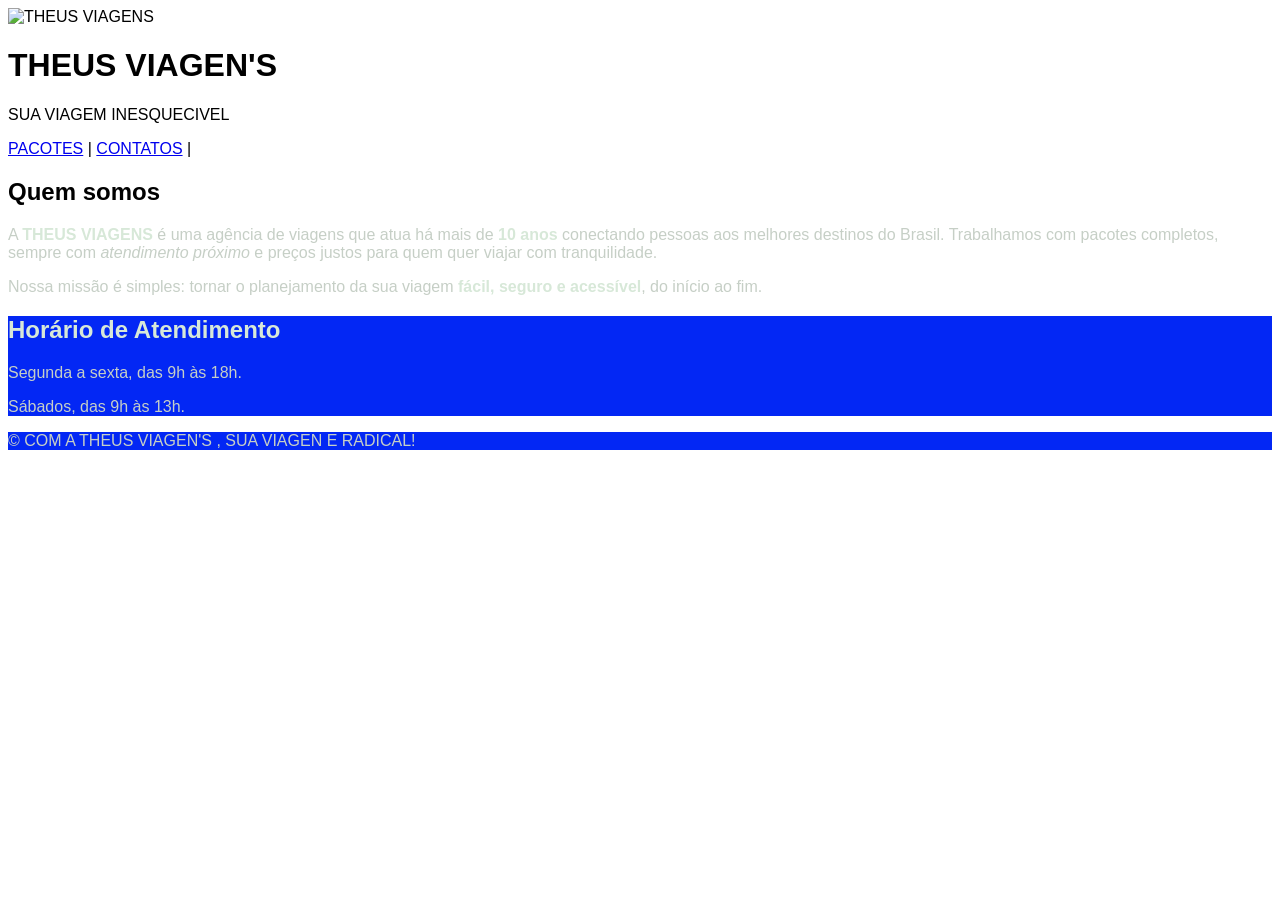
==== index.html @ 52fada6f "Add files via upload" ====
<!DOCTYPE html>
<html lang="pt-br">
<head>
    <meta charset="UTF-8">
    <meta name="viewport" content="width=device-width, initial-scale=1.0">
    <title> THEUS VIAGENS </title>

    <link rel="stylesheet" href="../css/style.css">

    <style>
        strong, b {
            color: #d7e8d8; 
        }

        p {
            color: #c6cfc6; 
        }

        figcaption {
            color: #d1e1d2; 
        }
    </style>
</head>
<body style="background-color: rgba(191, 34, 115, 0); font-family: arial;">

    <header>

        <img src="../img/thzz.jpg" alt="THEUS VIAGENS" width="500">

        <h1 > THEUS VIAGEN'S  </h1>
        <ps>SUA VIAGEM INESQUECIVEL </p>

        <nav >
            <a href="pacotes.html" >PACOTES</a> |
            <a href="contatos.html" >CONTATOS</a> |
        </nav>

    </header>

    <main id="inicio">

        <section>

            <h2>Quem somos</h2>
            <p class = "z"">
                A <strong class = "g">THEUS VIAGENS</strong> é uma agência de viagens que atua há mais de
                <b class = "g">10 anos</b> conectando pessoas aos melhores destinos do Brasil.
                Trabalhamos com pacotes completos, sempre com <i>atendimento próximo</i>
                e preços justos para quem quer viajar com tranquilidade.
            </p>
            <p class = "z"">
                Nossa missão é simples: tornar o planejamento da sua viagem
                <strong class = "g">fácil, seguro e acessível</strong>, do início ao fim.
            </p>

        <aside style="background-color: rgb(3, 39, 244); padding: 0cqmax;">
            <h2 style="color: #d7e8d8;">Horário de Atendimento</h2>
            <p class = "x"">Segunda a sexta, das 9h às 18h.</p>
            <p class = "x"">Sábados, das 9h às 13h.</p>
        </aside>

    <footer style="background-color: rgb(3, 39, 244); padding: 0cqmax;">
        <p class = "fg">&copy; COM A THEUS VIAGEN'S , SUA VIAGEN E RADICAL!</p>
    </footer>

</body>
</html>
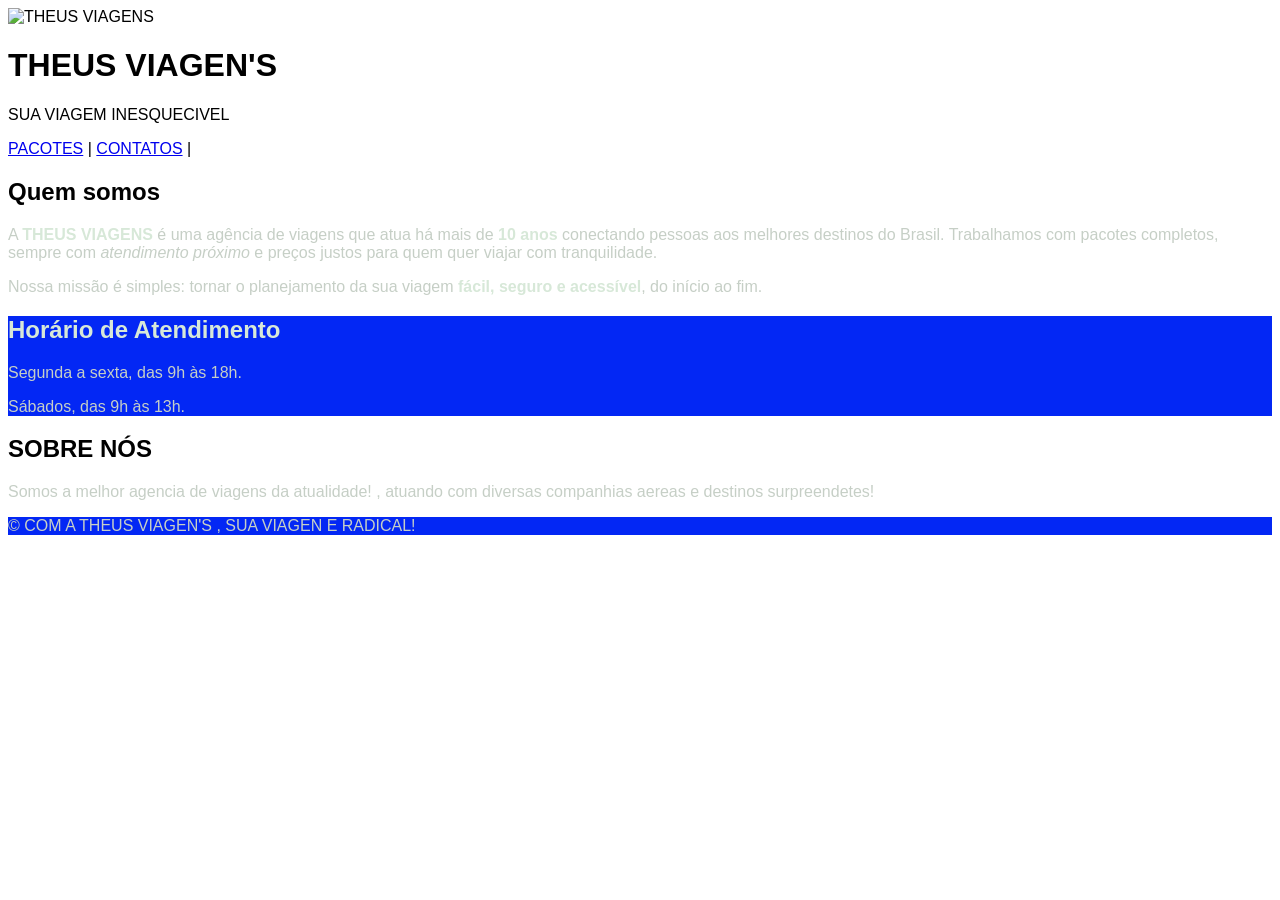
==== commit 7e173653: "Add files via upload" ====
--- a/index.html
+++ b/index.html
@@ -42,13 +42,13 @@
         <section>
 
             <h2>Quem somos</h2>
-            <p class = "z"">
+            <p class = "g"">
                 A <strong class = "g">THEUS VIAGENS</strong> é uma agência de viagens que atua há mais de
                 <b class = "g">10 anos</b> conectando pessoas aos melhores destinos do Brasil.
                 Trabalhamos com pacotes completos, sempre com <i>atendimento próximo</i>
                 e preços justos para quem quer viajar com tranquilidade.
             </p>
-            <p class = "z"">
+            <p class = "g"">
                 Nossa missão é simples: tornar o planejamento da sua viagem
                 <strong class = "g">fácil, seguro e acessível</strong>, do início ao fim.
             </p>
@@ -59,6 +59,13 @@
             <p class = "x"">Sábados, das 9h às 13h.</p>
         </aside>
 
+        <section class ="sobre">
+            <h2 class = "x"> SOBRE NÓS </h2>
+            <P class = "x"> 
+                Somos a melhor agencia de viagens da atualidade! , atuando com diversas companhias aereas e destinos surpreendetes!
+            </P>
+        </section>
+
     <footer style="background-color: rgb(3, 39, 244); padding: 0cqmax;">
         <p class = "fg">&copy; COM A THEUS VIAGEN'S , SUA VIAGEN E RADICAL!</p>
     </footer>
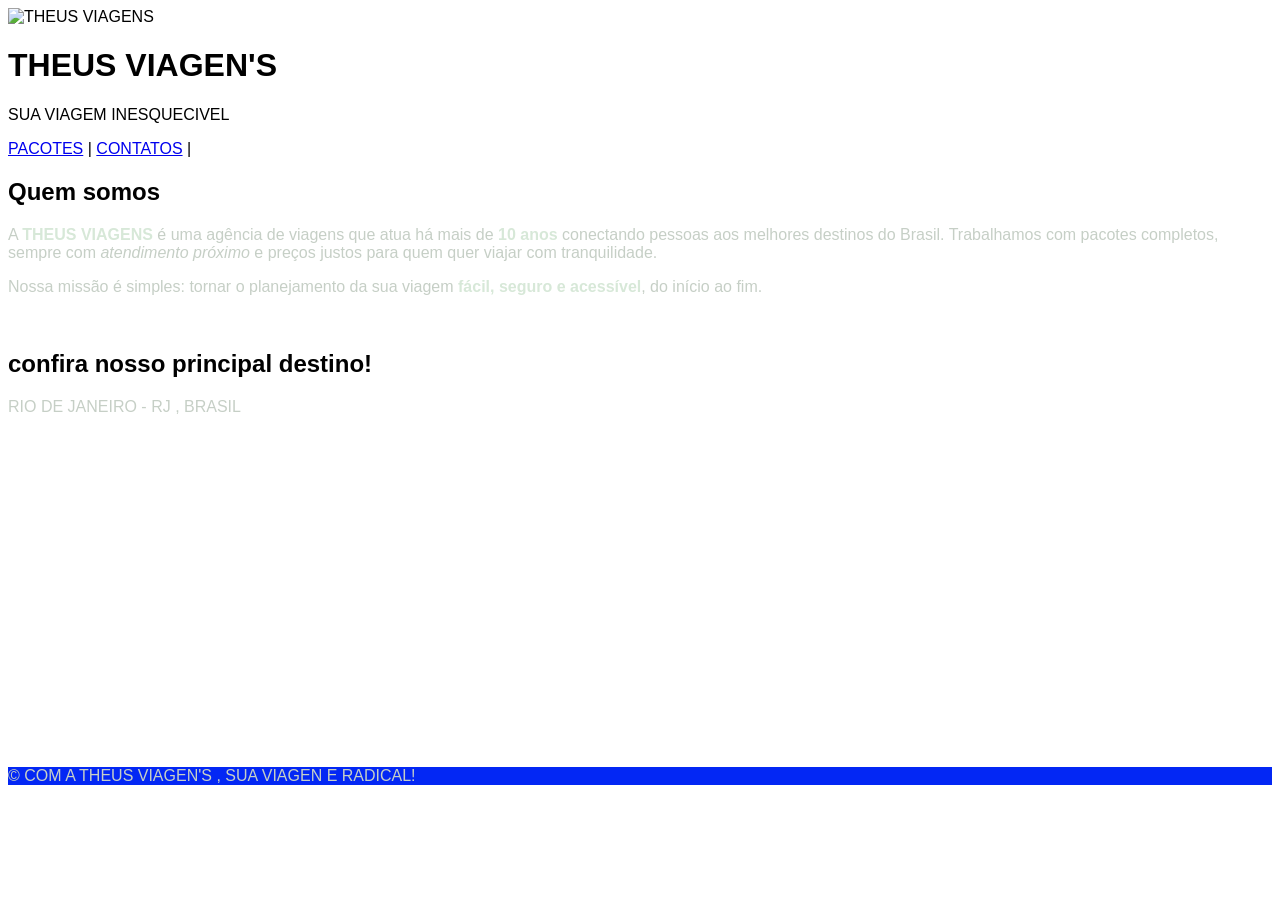
==== commit 084366e5: "Add files via upload" ====
--- a/index.html
+++ b/index.html
@@ -52,19 +52,16 @@
                 Nossa missão é simples: tornar o planejamento da sua viagem
                 <strong class = "g">fácil, seguro e acessível</strong>, do início ao fim.
             </p>
+        </section>
 
-        <aside style="background-color: rgb(3, 39, 244); padding: 0cqmax;">
-            <h2 style="color: #d7e8d8;">Horário de Atendimento</h2>
-            <p class = "x"">Segunda a sexta, das 9h às 18h.</p>
-            <p class = "x"">Sábados, das 9h às 13h.</p>
-        </aside>
+        <br>
 
-        <section class ="sobre">
-            <h2 class = "x"> SOBRE NÓS </h2>
-            <P class = "x"> 
-                Somos a melhor agencia de viagens da atualidade! , atuando com diversas companhias aereas e destinos surpreendetes!
-            </P>
-        </section>
+        <section class = "videos">
+            <h2 class = "g"> confira nosso principal destino! </h2>
+            <p class = "g""> RIO DE JANEIRO - RJ , BRASIL </p>
+            <iframe width="560" height="315" src="https://www.youtube.com/embed/MWVhZAtWiz8?si=063dbGy1nKDExCiE" title="YouTube video player" frameborder="0" allow="autoplay; autoplay; clipboard-write; encrypted-media; gyroscope; picture-in-picture; web-share" referrerpolicy="strict-origin-when-cross-origin" allowfullscreen>
+            </iframe>
+         </section>
 
     <footer style="background-color: rgb(3, 39, 244); padding: 0cqmax;">
         <p class = "fg">&copy; COM A THEUS VIAGEN'S , SUA VIAGEN E RADICAL!</p>
